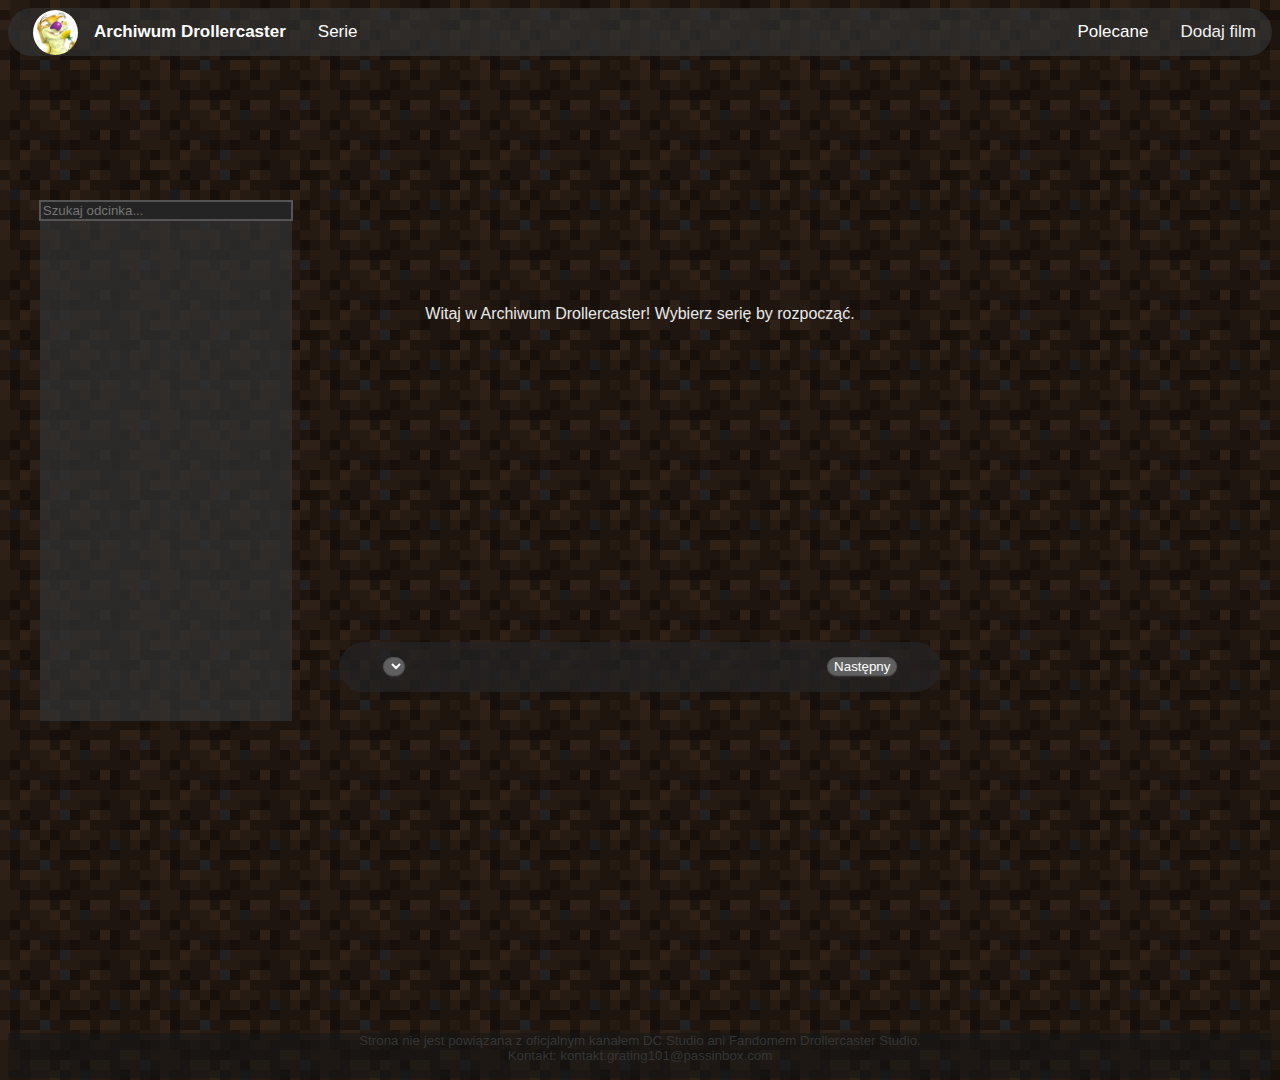
==== index.html @ 64ba3180 "umieszczenie strony" ====
<!DOCTYPE html>
<html lang="pl">
  <head>
    <meta charset="UTF-8" />
    <meta name="viewport" content="width=device-width, initial-scale=1.0" />
    <link rel="stylesheet" href="style.css" />
    <title>Archiwum Drollercaster</title>
  </head>
  <body>
    <div class="container">
      <div class="topnav" id="myTopnav">
        <img src="logo.webp" />
        <a id="title" href="index.html">Archiwum Drollercaster</a>
        <div class="dropdown">
          <button class="dropbtn">
            Serie
            <i class="fa fa-caret-down"></i>
          </button>
          <div class="dropdown-content" id="serie">
            <input
              type="text"
              id="searchSeria"
              placeholder="Szukaj serii..."
              onkeyup="searchSeria()"
            />
          </div>
        </div>
        <a href="dodaj.html" target="_blank">Dodaj film</a>
        <div class="dropdown" style="float: right">
          <button class="dropbtn">
            Polecane
            <i class="fa fa-caret-down"></i>
          </button>
          <div class="dropdown-content">
            <a
              href="https://drollercaster.fandom.com/pl/wiki/Drollercaster_World_Wiki"
              target="_blank"
              >Drollercaster Wiki</a
            >
            <a href="https://discord.com/invite/HSgvZU9Tnr" target="_blank"
              >Fandom (Discord)</a
            >
          </div>
        </div>
        <a
          href="javascript:void(0);"
          style="font-size: 15px"
          class="icon"
          onclick="navFunction()"
          >&#9776;</a
        >
      </div>
      <br /><br /><br /><br /><br /><br /><br />
      <div class="content">
        <div class="left">
          <br />
          <input
            type="text"
            id="searchOdc"
            placeholder="Szukaj odcinka..."
            onkeyup="searchOdc()"
          />
          <div class="sidebar" id="sidebar"></div>
        </div>

        <div class="main">
          <br /><br /><br /><br />
          <div id="player">
            <br /><br />
            <div id="video">
              <a id="noselect"
                >Witaj w Archiwum Drollercaster! Wybierz serię by rozpocząć.</a
              >
              <iframe
                src=""
                frameborder="0"
                allowfullscreen
                allow="accelerometer; autoplay; clipboard-write; encrypted-media; gyroscope; picture-in-picture; web-share"
                referrerpolicy="strict-origin-when-cross-origin"
              ></iframe>

              <div class="controls">
                <a id="title"></a>
                <select
                  id="source"
                  onchange="document.querySelector('#video iframe').src = document.getElementById('source').value"
                ></select>
                <button id="next" onclick="nextOdc()">Następny</button>
                <a id="data"></a>
              </div>
            </div>
          </div>
        </div>
      </div>

      <div class="footer">
        Strona nie jest powiązana z oficjalnym kanałem DC Studio ani Fandomem
        Drollercaster Studio.
        <br />
        Kontakt: kontakt.grating101@passinbox.com
      </div>
    </div>

    <script src="script.js"></script>
  </body>
</html>
---- style.css ----
body {
  background: #adadad;
  background-image: url(background.webp);
  background-repeat: no-repeat;
  background-size: cover;
  color: rgb(53, 53, 53);
  font-family: Arial, Helvetica, sans-serif;
}

.container {
  height: 1064px;
  width: 100%;
}

.content {
  width: 100%;
  display: grid;
  grid-template-columns: 25% 50%;
  text-align: center;
  height: 80%;
}

.footer {
  text-align: center;
  font-size: smaller;
  padding-bottom: 15px;
  background-color: rgba(22, 22, 22, 0.541);
  width: 100%;
}

#noselect {
  color: rgb(233, 233, 233);
}

/* ------------------------------------------------------------------------------------- */

.topnav {
  overflow: hidden;
  background-color: #333333a8;
}

.topnav a {
  float: right;
  display: block;
  color: #f2f2f2;
  text-align: center;
  padding: 14px 16px;
  text-decoration: none;
  font-size: 17px;
}

.topnav img {
  float: left;
  display: block;
  height: 45px;
  margin-left: 25px;
  margin-top: 2px;
  border-radius: 25px;
}

.topnav #title {
  float: left;
  color: white;
  font-weight: bolder;
  background-color: transparent;
}

.topnav #title:hover {
  color: white;
  background-color: transparent;
}

.topnav .icon {
  display: none;
}

.dropdown {
  float: left;
  overflow: hidden;
}

.dropdown .dropbtn {
  font-size: 17px;
  border: none;
  outline: none;
  color: white;
  padding: 14px 16px;
  background-color: inherit;
  font-family: inherit;
  margin: 0;
}

.dropdown-content {
  display: none;
  position: absolute;
  background-color: #3838387e;
  min-width: 160px;
  z-index: 1;
  max-height: 40%;
  overflow-y: auto;
}

.dropdown-content a {
  float: none;
  color: rgb(255, 255, 255);
  padding: 12px 16px;
  text-decoration: none;
  display: block;
  text-align: left;
  background-color: #636363;
  margin-bottom: 5px;
  margin-top: 5px;
}

.dropdown-content > .active,
.dropdown-content > .active:hover {
  border-style: solid;
  border-color: #525252;
  border-width: 1px;
  background-color: #303030;
  color: white;
  cursor: auto;
}

.topnav a:hover,
.dropdown:hover .dropbtn {
  background-color: #555;
  color: white;
}

.topnav a,
.dropdown .dropbtn,
.dropdown-content a,
.topnav {
  border-radius: 30px;
}

.dropdown-content a:hover {
  background-color: #ddd;
  color: black;
  cursor: pointer;
}

.dropdown:hover .dropdown-content {
  display: block;
}

#searchSeria {
  width: 120px;
  color: white;
  background-color: #242424;
  border-style: solid;
  border-color: #555;
}

#searchSeria:focus {
  outline: none;
}

/* ------------------------------------------------------------------------------------- */

#searchOdc {
  width: 78%;
  color: white;
  background-color: #242424;
  border-style: solid;
  border-color: #555;
}

#searchOdc:focus {
  outline: none;
}

.sidebar {
  width: 80%;
  height: 500px;
  margin: auto;
  background-color: #333333b4;
  overflow: auto;
  overflow-x: hidden;
}

.sidebar a {
  display: block;
  color: rgb(255, 255, 255);
  padding: 5px;
  background-color: rgb(104, 104, 104);
  max-height: 30px;
  overflow: hidden;
}

.sidebar > a:nth-child(2n + 0) {
  background-color: rgb(83, 83, 83);
}

.sidebar a.active {
  background-color: #252525;
  color: rgb(255, 255, 255);
}

.sidebar a.disabled {
  color: rgba(54, 50, 50, 0.808);
}

.sidebar a.disabled > number {
  background-color: rgb(161, 89, 89);
}

.sidebar a:hover:not(.active):not(.disabled) {
  background-color: #dbdbdb;
  color: rgb(0, 0, 0);
  cursor: pointer;
}

number {
  background-color: rgb(89, 108, 161);
  float: left;
  width: 25px;
  border-radius: 30px;
  margin-right: 5px;
  color: white;
}

/* ------------------------------------------------------------------------------------- */

#video {
  margin: auto;
  padding: 15px;
  min-width: 560px;
}

#video > iframe {
  min-width:560px;
  min-height:315px;
}

.controls {
  color: rgb(201, 201, 201);
  border-radius: 30px;
  height: 20px;
  overflow: auto;
  padding: 15px;
  background-color: #242424bb;
  min-width: 560px;
}

.controls > #title {
  color: lightgray;
}

#source {
  float: left;
  margin-left: 5%;
  color: white;
  border: 1px solid #535353;
  border-radius: 25px;
  background: rgb(95, 95, 95);
  box-shadow: 0 1px 3px -2px #9098a9;
  font-family: inherit;
  transition: all 150ms ease;
}

#source:hover {
  background: rgb(172, 172, 172);
  border: 1px solid #cacccf;
  cursor: pointer;
}

#source:focus {
  outline: none;
}

#next {
  float: right;
  margin-right: 5%;
  color: white;
  border: 1px solid #535353;
  border-radius: 25px;
  background: rgb(95, 95, 95);
  box-shadow: 0 1px 3px -2px #9098a9;
  font-family: inherit;
  cursor: pointer;
}

#next:hover {
  background: rgb(172, 172, 172);
  border: 1px solid #cacccf;
}

#data {
  float: right;
  color: gray;
  padding-right: 10px;
}
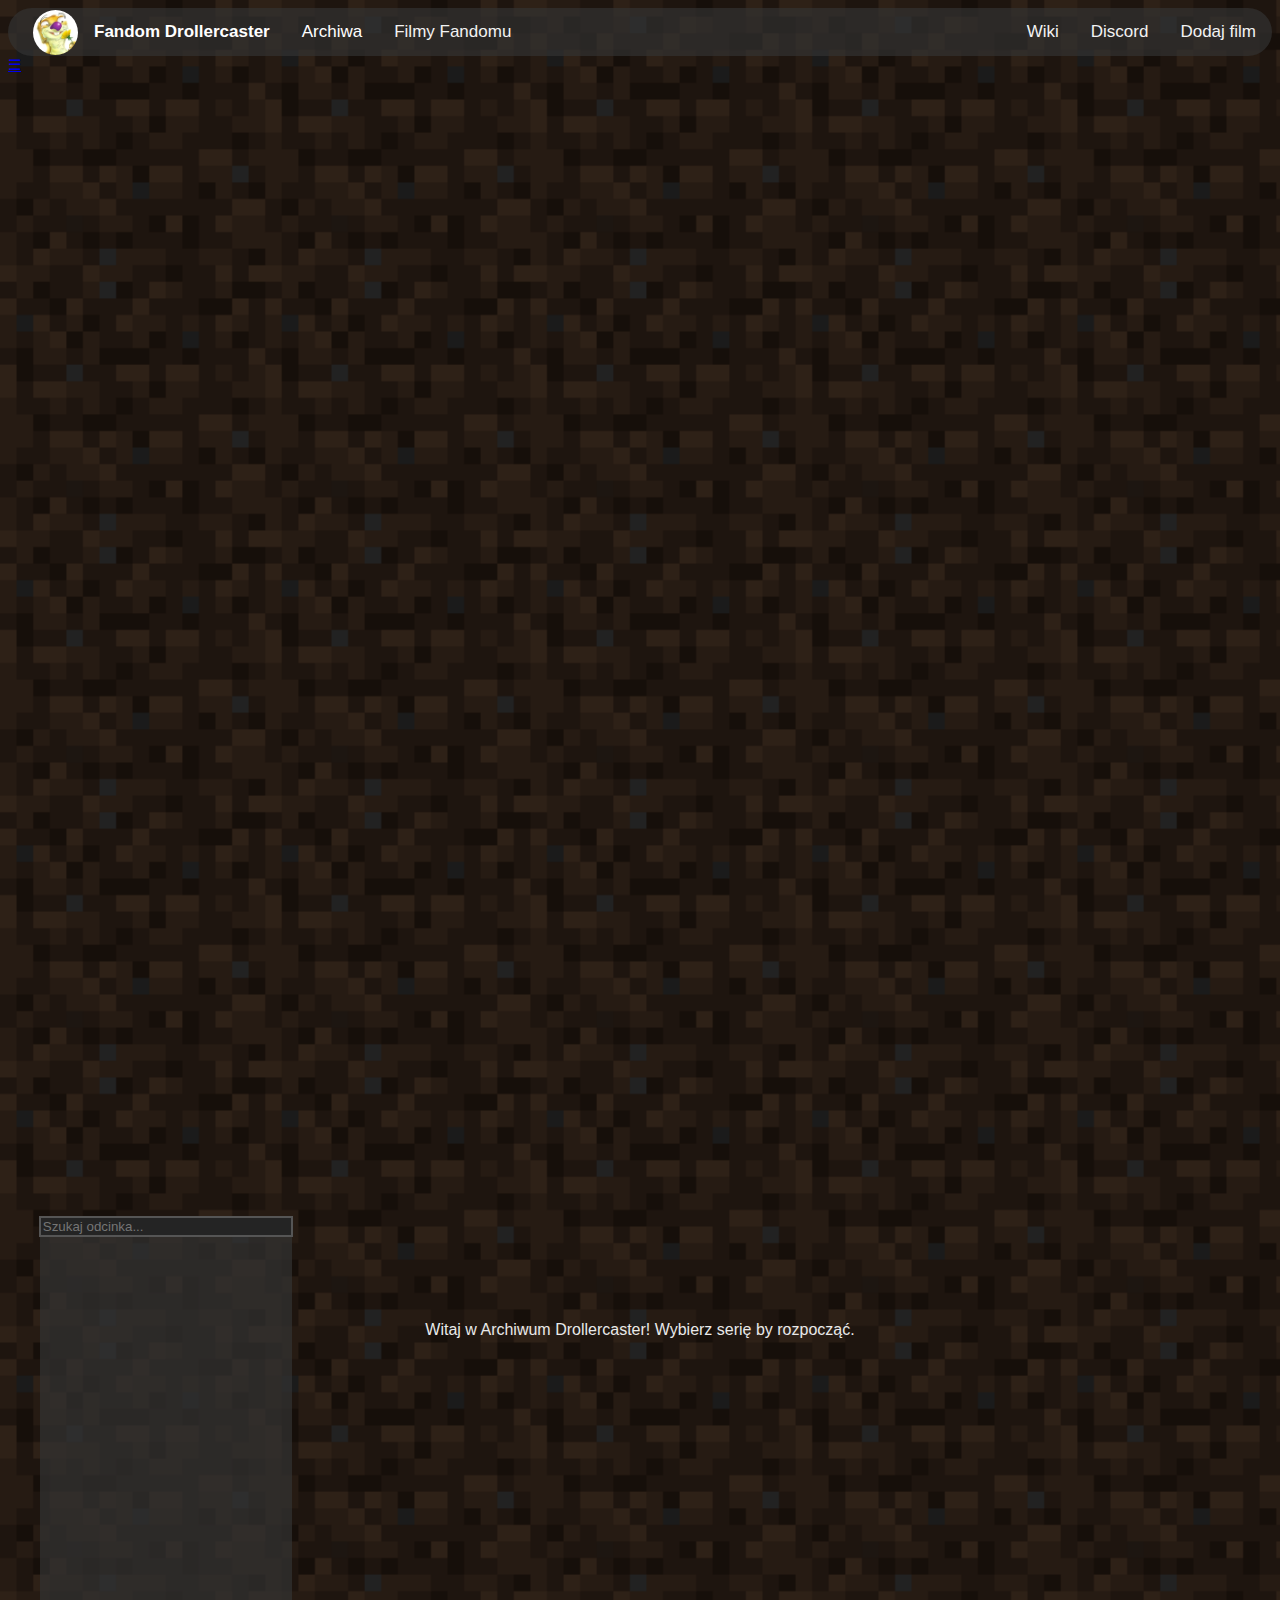
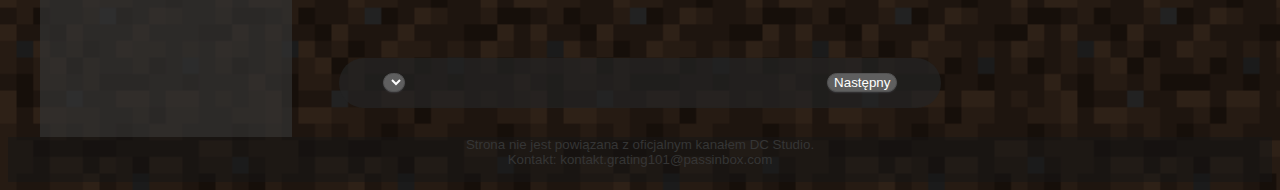
==== commit 0a1db42f: "dodatek1" ====
--- a/index.html
+++ b/index.html
@@ -10,10 +10,10 @@
     <div class="container">
       <div class="topnav" id="myTopnav">
         <img src="logo.webp" />
-        <a id="title" href="index.html">Archiwum Drollercaster</a>
+        <a id="title" href="index.html">Fandom Drollercaster</a>
         <div class="dropdown">
           <button class="dropbtn">
-            Serie
+            Archiwa
             <i class="fa fa-caret-down"></i>
           </button>
           <div class="dropdown-content" id="serie">
@@ -25,22 +25,10 @@
             />
           </div>
         </div>
+        <a href="https://www.youtube.com/@drollercasterfandom/videos" target="_blank" style="float:left;">Filmy Fandomu</a>
         <a href="dodaj.html" target="_blank">Dodaj film</a>
-        <div class="dropdown" style="float: right">
-          <button class="dropbtn">
-            Polecane
-            <i class="fa fa-caret-down"></i>
-          </button>
-          <div class="dropdown-content">
-            <a
-              href="https://drollercaster.fandom.com/pl/wiki/Drollercaster_World_Wiki"
-              target="_blank"
-              >Drollercaster Wiki</a
-            >
-            <a href="https://discord.com/invite/HSgvZU9Tnr" target="_blank"
-              >Fandom (Discord)</a
-            >
-          </div>
+        <a href="https://discord.com/invite/HSgvZU9Tnr" target="_blank">Discord</a>
+        <a href="https://drollercaster.fandom.com/pl/wiki/Drollercaster_World_Wiki" target="_blank">Wiki</a>
         </div>
         <a
           href="javascript:void(0);"
@@ -94,8 +82,7 @@
       </div>
 
       <div class="footer">
-        Strona nie jest powiązana z oficjalnym kanałem DC Studio ani Fandomem
-        Drollercaster Studio.
+        Strona nie jest powiązana z oficjalnym kanałem DC Studio.
         <br />
         Kontakt: kontakt.grating101@passinbox.com
       </div>
--- a/style.css
+++ b/style.css
@@ -88,6 +88,7 @@
   background-color: inherit;
   font-family: inherit;
   margin: 0;
+  cursor: pointer;
 }
 
 .dropdown-content {
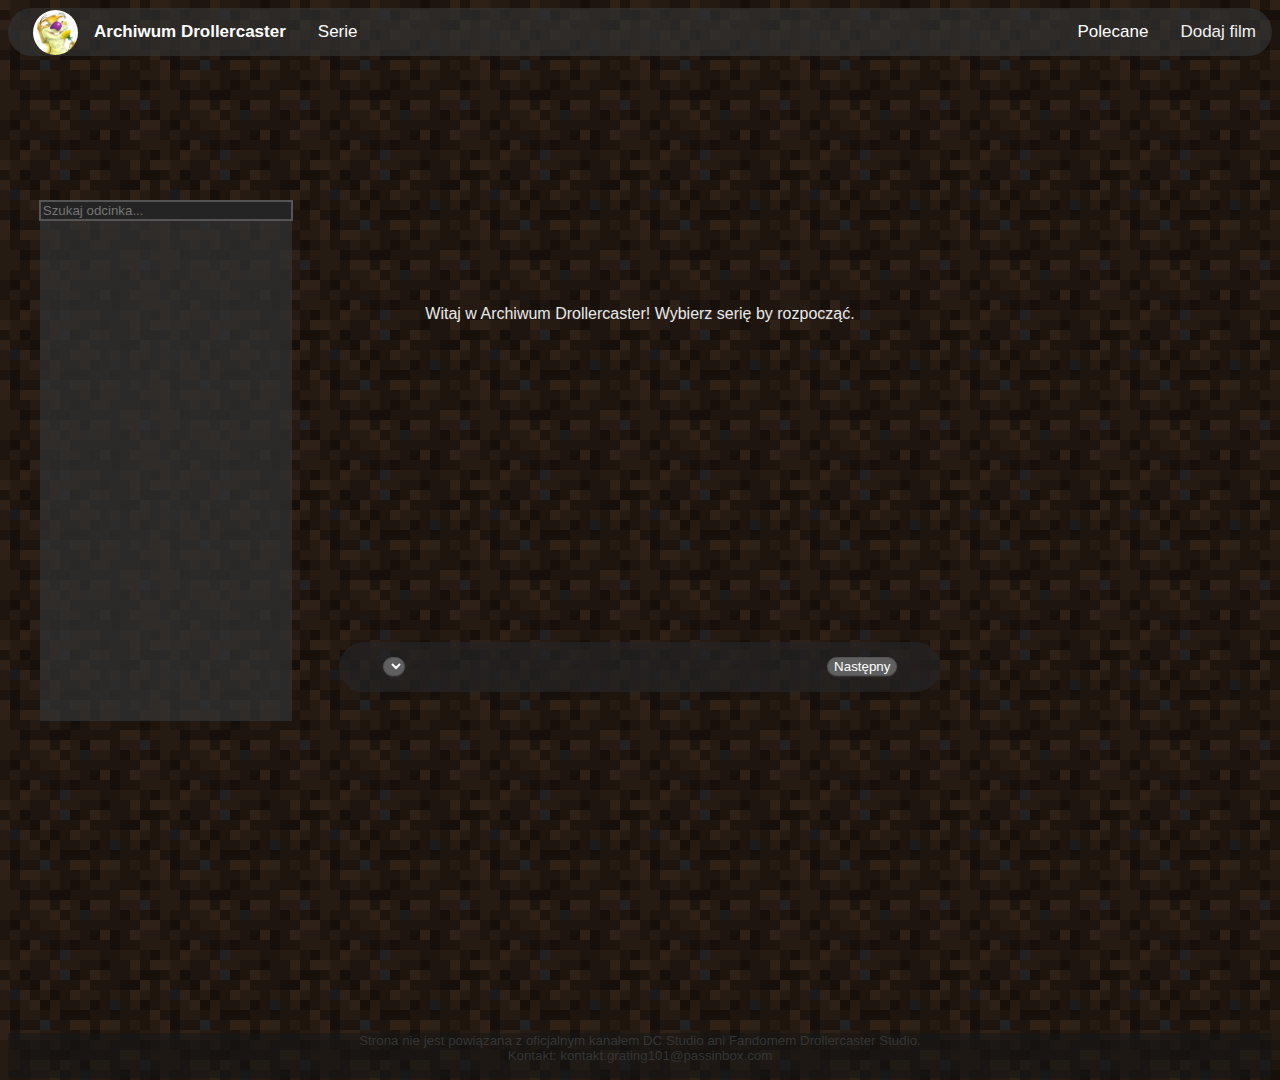
==== commit b4ca6b77: "Revert "dodatek1"" ====
--- a/index.html
+++ b/index.html
@@ -10,10 +10,10 @@
     <div class="container">
       <div class="topnav" id="myTopnav">
         <img src="logo.webp" />
-        <a id="title" href="index.html">Fandom Drollercaster</a>
+        <a id="title" href="index.html">Archiwum Drollercaster</a>
         <div class="dropdown">
           <button class="dropbtn">
-            Archiwa
+            Serie
             <i class="fa fa-caret-down"></i>
           </button>
           <div class="dropdown-content" id="serie">
@@ -25,10 +25,22 @@
             />
           </div>
         </div>
-        <a href="https://www.youtube.com/@drollercasterfandom/videos" target="_blank" style="float:left;">Filmy Fandomu</a>
         <a href="dodaj.html" target="_blank">Dodaj film</a>
-        <a href="https://discord.com/invite/HSgvZU9Tnr" target="_blank">Discord</a>
-        <a href="https://drollercaster.fandom.com/pl/wiki/Drollercaster_World_Wiki" target="_blank">Wiki</a>
+        <div class="dropdown" style="float: right">
+          <button class="dropbtn">
+            Polecane
+            <i class="fa fa-caret-down"></i>
+          </button>
+          <div class="dropdown-content">
+            <a
+              href="https://drollercaster.fandom.com/pl/wiki/Drollercaster_World_Wiki"
+              target="_blank"
+              >Drollercaster Wiki</a
+            >
+            <a href="https://discord.com/invite/HSgvZU9Tnr" target="_blank"
+              >Fandom (Discord)</a
+            >
+          </div>
         </div>
         <a
           href="javascript:void(0);"
@@ -82,7 +94,8 @@
       </div>
 
       <div class="footer">
-        Strona nie jest powiązana z oficjalnym kanałem DC Studio.
+        Strona nie jest powiązana z oficjalnym kanałem DC Studio ani Fandomem
+        Drollercaster Studio.
         <br />
         Kontakt: kontakt.grating101@passinbox.com
       </div>
--- a/style.css
+++ b/style.css
@@ -88,7 +88,6 @@
   background-color: inherit;
   font-family: inherit;
   margin: 0;
-  cursor: pointer;
 }
 
 .dropdown-content {
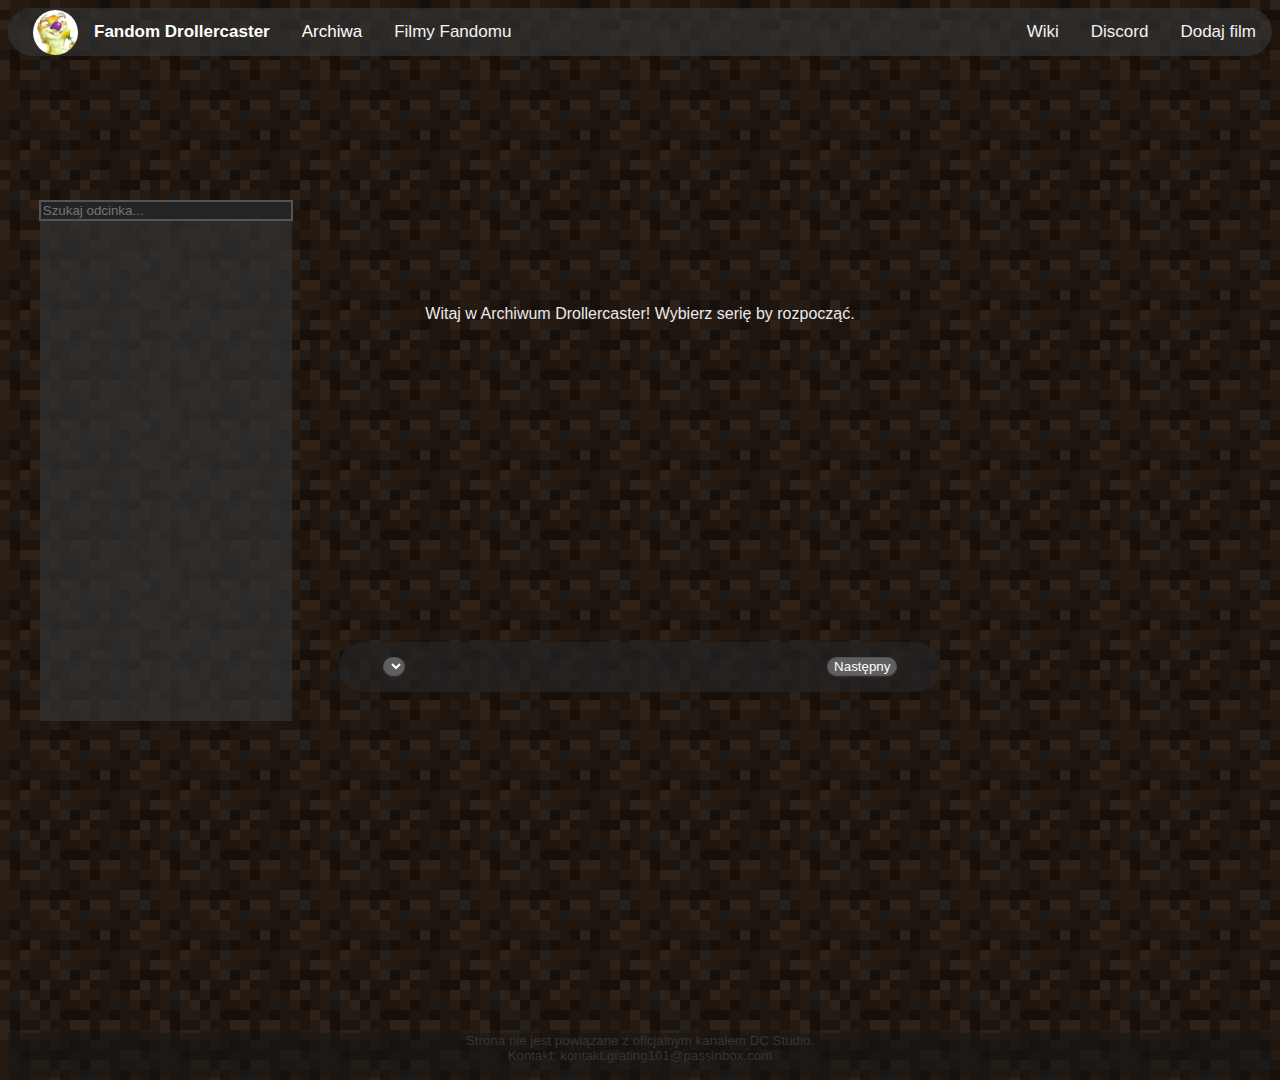
==== commit cd9bd81f: "dodatek2" ====
--- a/index.html
+++ b/index.html
@@ -4,16 +4,16 @@
     <meta charset="UTF-8" />
     <meta name="viewport" content="width=device-width, initial-scale=1.0" />
     <link rel="stylesheet" href="style.css" />
-    <title>Archiwum Drollercaster</title>
+    <title>Fandom Drollercaster</title>
   </head>
   <body>
     <div class="container">
       <div class="topnav" id="myTopnav">
         <img src="logo.webp" />
-        <a id="title" href="index.html">Archiwum Drollercaster</a>
+        <a id="title" href="index.html">Fandom Drollercaster</a>
         <div class="dropdown">
           <button class="dropbtn">
-            Serie
+            Archiwa
             <i class="fa fa-caret-down"></i>
           </button>
           <div class="dropdown-content" id="serie">
@@ -25,23 +25,10 @@
             />
           </div>
         </div>
+        <a href="https://www.youtube.com/@drollercasterfandom/videos" target="_blank" style="float: left;">Filmy Fandomu</a>
         <a href="dodaj.html" target="_blank">Dodaj film</a>
-        <div class="dropdown" style="float: right">
-          <button class="dropbtn">
-            Polecane
-            <i class="fa fa-caret-down"></i>
-          </button>
-          <div class="dropdown-content">
-            <a
-              href="https://drollercaster.fandom.com/pl/wiki/Drollercaster_World_Wiki"
-              target="_blank"
-              >Drollercaster Wiki</a
-            >
-            <a href="https://discord.com/invite/HSgvZU9Tnr" target="_blank"
-              >Fandom (Discord)</a
-            >
-          </div>
-        </div>
+        <a href="https://discord.com/invite/HSgvZU9Tnr" target="_blank">Discord</a>
+        <a href="https://drollercaster.fandom.com/pl/wiki/Drollercaster_World_Wiki" target="_blank">Wiki</a>
         <a
           href="javascript:void(0);"
           style="font-size: 15px"
@@ -94,8 +81,7 @@
       </div>
 
       <div class="footer">
-        Strona nie jest powiązana z oficjalnym kanałem DC Studio ani Fandomem
-        Drollercaster Studio.
+        Strona nie jest powiązane z oficjalnym kanałem DC Studio.
         <br />
         Kontakt: kontakt.grating101@passinbox.com
       </div>
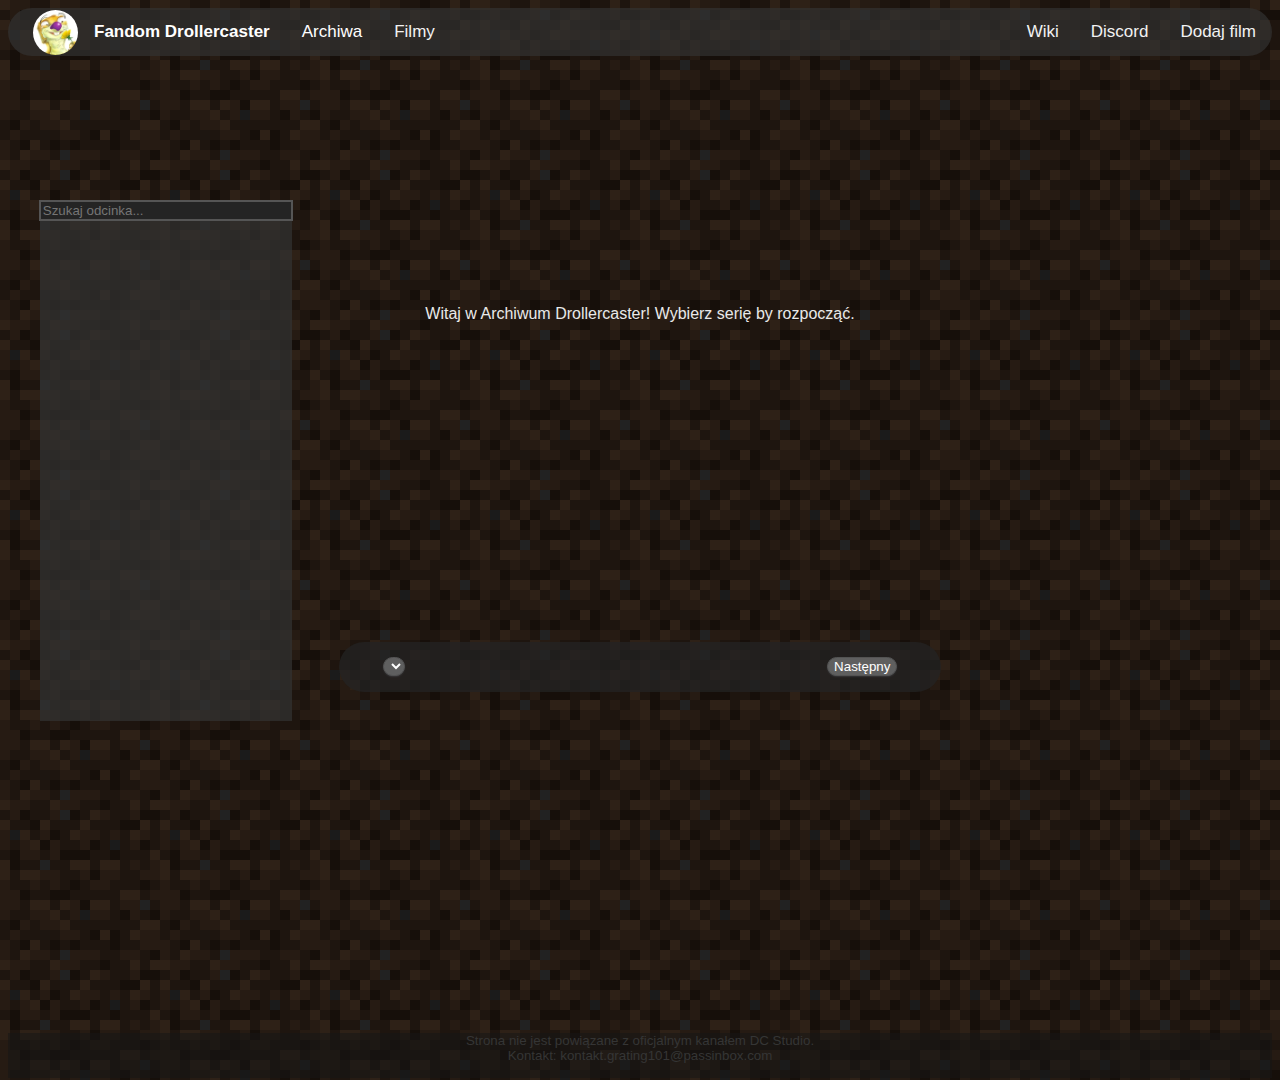
==== commit 60d3a659: "dodatek3" ====
--- a/index.html
+++ b/index.html
@@ -25,7 +25,7 @@
             />
           </div>
         </div>
-        <a href="https://www.youtube.com/@drollercasterfandom/videos" target="_blank" style="float: left;">Filmy Fandomu</a>
+        <a href="https://www.youtube.com/@drollercasterfandom/videos" target="_blank" style="float: left;">Filmy</a>
         <a href="dodaj.html" target="_blank">Dodaj film</a>
         <a href="https://discord.com/invite/HSgvZU9Tnr" target="_blank">Discord</a>
         <a href="https://drollercaster.fandom.com/pl/wiki/Drollercaster_World_Wiki" target="_blank">Wiki</a>
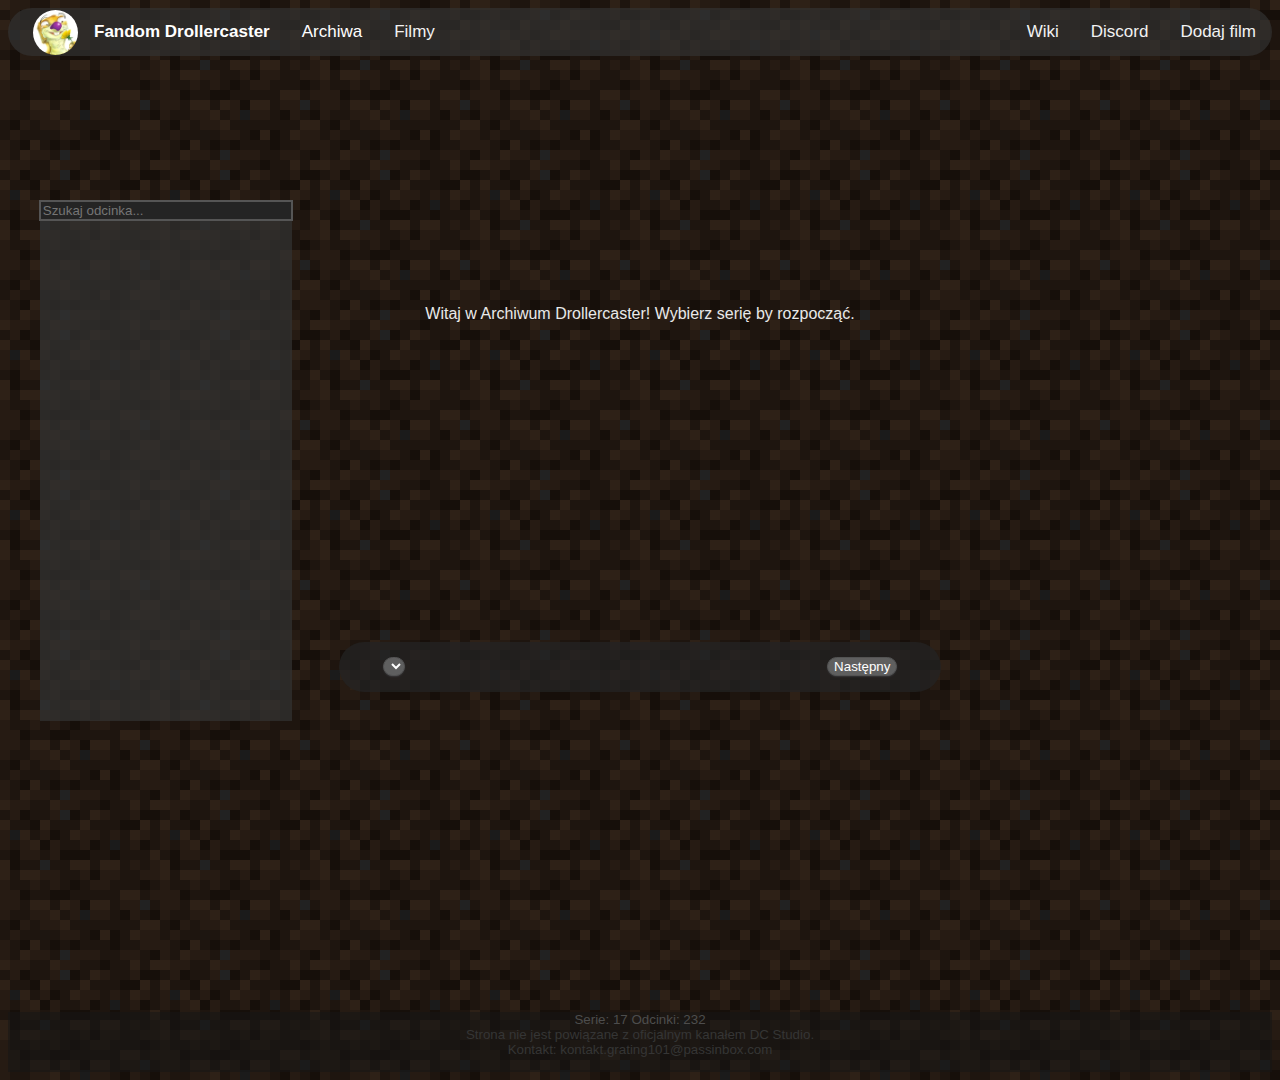
==== commit abefe702: "counter" ====
--- a/index.html
+++ b/index.html
@@ -5,6 +5,7 @@
     <meta name="viewport" content="width=device-width, initial-scale=1.0" />
     <link rel="stylesheet" href="style.css" />
     <title>Fandom Drollercaster</title>
+    <link rel="icon" href="favicon.ico" />
   </head>
   <body>
     <div class="container">
@@ -25,10 +26,21 @@
             />
           </div>
         </div>
-        <a href="https://www.youtube.com/@drollercasterfandom/videos" target="_blank" style="float: left;">Filmy</a>
+        <a
+          href="https://www.youtube.com/@drollercasterfandom/videos"
+          target="_blank"
+          style="float: left"
+          >Filmy</a
+        >
         <a href="dodaj.html" target="_blank">Dodaj film</a>
-        <a href="https://discord.com/invite/HSgvZU9Tnr" target="_blank">Discord</a>
-        <a href="https://drollercaster.fandom.com/pl/wiki/Drollercaster_World_Wiki" target="_blank">Wiki</a>
+        <a href="https://discord.com/invite/HSgvZU9Tnr" target="_blank"
+          >Discord</a
+        >
+        <a
+          href="https://drollercaster.fandom.com/pl/wiki/Drollercaster_World_Wiki"
+          target="_blank"
+          >Wiki</a
+        >
         <a
           href="javascript:void(0);"
           style="font-size: 15px"
@@ -81,6 +93,8 @@
       </div>
 
       <div class="footer">
+        <a id="licznik"></a>
+        <br />
         Strona nie jest powiązane z oficjalnym kanałem DC Studio.
         <br />
         Kontakt: kontakt.grating101@passinbox.com
--- a/style.css
+++ b/style.css
@@ -17,7 +17,7 @@
   display: grid;
   grid-template-columns: 25% 50%;
   text-align: center;
-  height: 80%;
+  height: 78%;
 }
 
 .footer {
@@ -26,6 +26,10 @@
   padding-bottom: 15px;
   background-color: rgba(22, 22, 22, 0.541);
   width: 100%;
+}
+
+#licznik {
+  color:rgb(77, 77, 77) ;
 }
 
 #noselect {
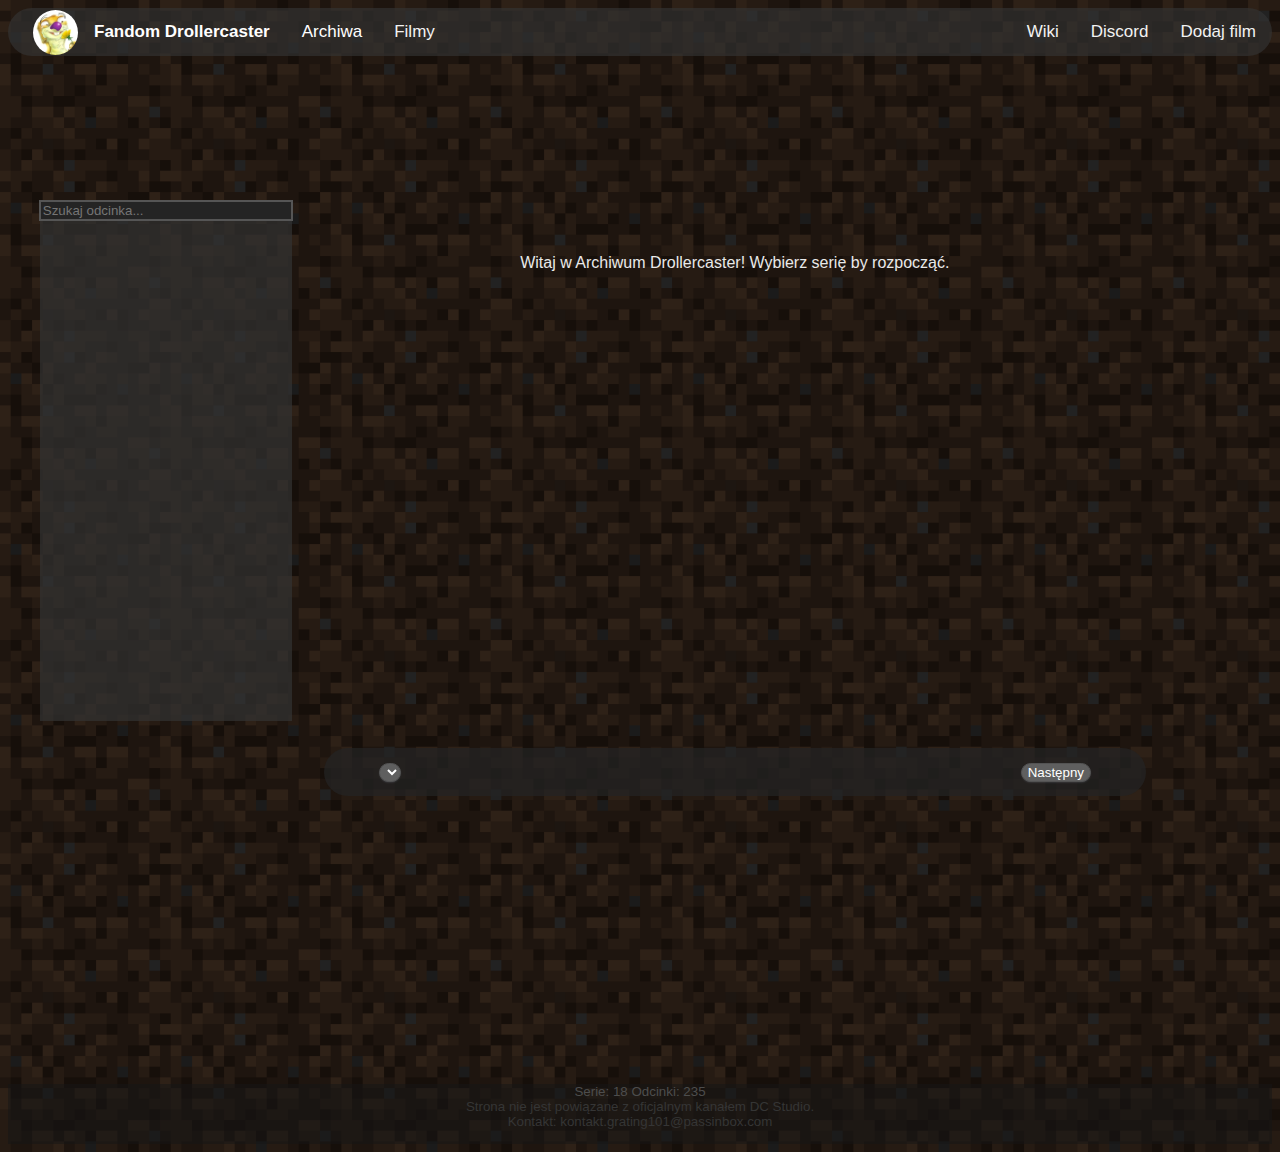
==== commit 4ec879e6: "mobile support 1/2 + poprawka" ====
--- a/index.html
+++ b/index.html
@@ -1,3 +1,4 @@
+<!-- JAK COŚ WIEM ŻE TA STRONA JEST TRAGICZNA, ALE JUŻ NIE CHCE MI SIĘ JEJ "NAPRAWIAĆ" -->
 <!DOCTYPE html>
 <html lang="pl">
   <head>
@@ -79,11 +80,11 @@
               ></iframe>
 
               <div class="controls">
-                <a id="title"></a>
                 <select
                   id="source"
                   onchange="document.querySelector('#video iframe').src = document.getElementById('source').value"
                 ></select>
+                <a id="title"></a>
                 <button id="next" onclick="nextOdc()">Następny</button>
                 <a id="data"></a>
               </div>
--- a/style.css
+++ b/style.css
@@ -1,5 +1,5 @@
 body {
-  background: #adadad;
+  background: #080604;
   background-image: url(background.webp);
   background-repeat: no-repeat;
   background-size: cover;
@@ -8,16 +8,8 @@
 }
 
 .container {
-  height: 1064px;
-  width: 100%;
-}
-
-.content {
-  width: 100%;
-  display: grid;
-  grid-template-columns: 25% 50%;
-  text-align: center;
-  height: 78%;
+  height: 100%;
+  width: 100%;
 }
 
 .footer {
@@ -26,6 +18,7 @@
   padding-bottom: 15px;
   background-color: rgba(22, 22, 22, 0.541);
   width: 100%;
+  margin-top: 200px;
 }
 
 #licznik {
@@ -35,6 +28,45 @@
 #noselect {
   color: rgb(233, 233, 233);
 }
+
+.content {
+  width: 100%;
+  display: grid;
+  grid-template-columns: 25% 65%;
+  text-align: center;
+  height: 78vh;
+}
+
+#player {
+  display: flex;
+  justify-content: center;
+  align-items: center;
+}
+
+#video {
+  position: relative;
+  width: 100%;
+  margin: auto;
+  padding-top: 0;
+}
+
+#video > iframe {
+  width: 100%;
+  aspect-ratio: 16 / 9;
+  border: 0;
+}
+
+.controls {
+  color: rgb(201, 201, 201);
+  border-radius: 30px;
+  height: 2vh;
+  overflow: auto;
+  padding: 15px;
+  background-color: #242424bb;
+  text-align: center;
+  margin-top: 10px;
+}
+
 
 /* ------------------------------------------------------------------------------------- */
 
@@ -227,27 +259,6 @@
 
 /* ------------------------------------------------------------------------------------- */
 
-#video {
-  margin: auto;
-  padding: 15px;
-  min-width: 560px;
-}
-
-#video > iframe {
-  min-width:560px;
-  min-height:315px;
-}
-
-.controls {
-  color: rgb(201, 201, 201);
-  border-radius: 30px;
-  height: 20px;
-  overflow: auto;
-  padding: 15px;
-  background-color: #242424bb;
-  min-width: 560px;
-}
-
 .controls > #title {
   color: lightgray;
 }
